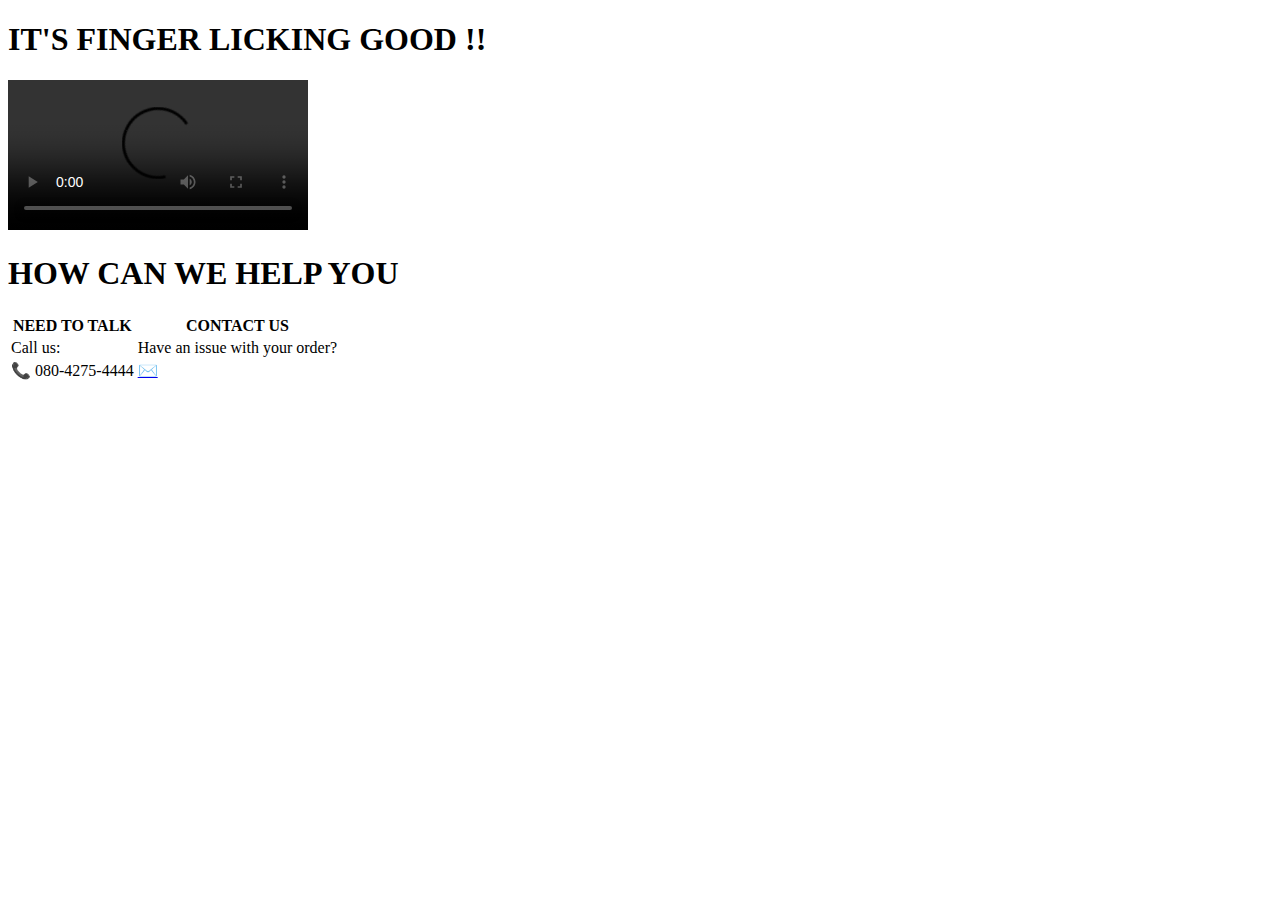
==== page3.html @ 2bb4b0ca "Update page3.html" ====
<!DOCTYPE html>
<html lang="en">

<head>
    <meta charset="UTF-8">
    <meta http-equiv="X-UA-Compatible" content="IE=edge">
    <meta name="viewport" content="width=device-width, initial-scale=1.0">
    <title>Document</title>
    <link rel="stylesheet" href="styles.css">
</head>

<body>

    <div class="fing-div">
        <h1 class="finger">IT'S FINGER LICKING GOOD !!</h1>
    </div>
    <div class="vid-div">
        <video controls src="video.mp4" alt="">
    </div>

    <div class="footer-div">
        <footer>
            <h1>HOW CAN WE HELP YOU</h1>

            <table class="cont-table">
                <tr class="cont-td">
                    <th class="cont-td" style="font-weight: bold;">NEED TO TALK</th>
                    <th class="cont-td" style="font-weight: bold;">CONTACT US</th>
                </tr>
                <tr class="cont-td">
                    <td class="cont-td">Call us:</td>
                    <td class="cont-td">Have an issue with your order?</td>
                </tr>
                <tr class="cont-td">
                    <td class="cont-td">📞 080-4275-4444</td>
                    <td class="cont-td"><a href="mailto:kfcfeedback@yum.com">✉️</a></td>
                </tr>
            </table>


            <a href="https://twitter.com/kfc?t=8xfKkDdmGmGT9odVwu7Rgw&s=09"><img class="logos" src="twitter.png" alt=""></a>
            <a href="https://instagram.com/kfcindia_official?igshid=OGRjNzg3M2Y="><img class="logos" src="insta.png" alt=""></a>
            <a href="https://www.facebook.com/KFCIndia/?mibextid=ZbWKwL"><img class="logos" src="fb.png" alt=""></a>
            
            


        </footer>
        

    </div>

    <div class="nav">
        <a href="page2.html"><img class="next-icon" src="prev.png" alt=""></a>
        
    </div>
</body>

</html>
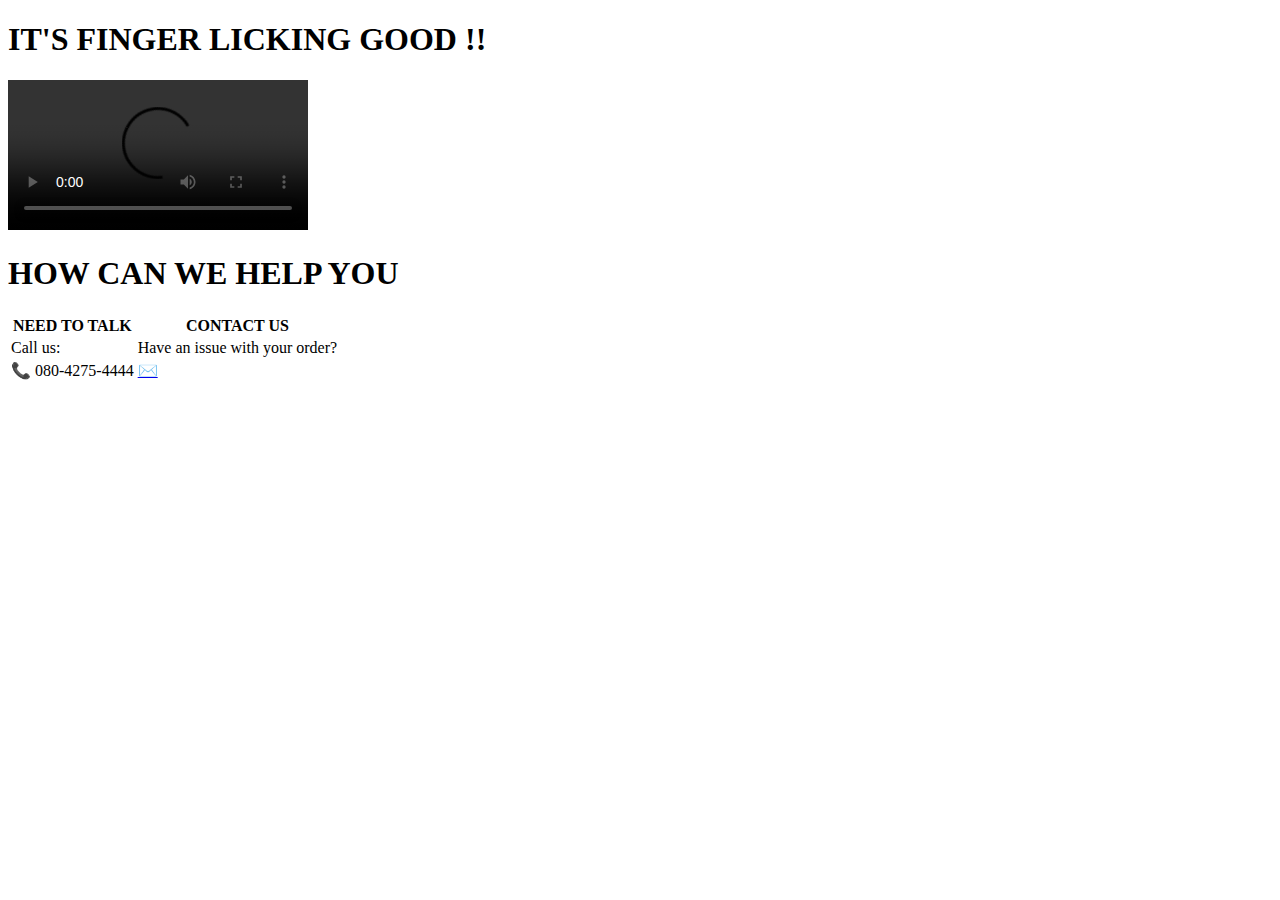
==== commit 3be0d73b: "Update page3.html" ====
--- a/page3.html
+++ b/page3.html
@@ -5,7 +5,7 @@
     <meta charset="UTF-8">
     <meta http-equiv="X-UA-Compatible" content="IE=edge">
     <meta name="viewport" content="width=device-width, initial-scale=1.0">
-    <title>Document</title>
+    <title>KFC</title>
     <link rel="stylesheet" href="styles.css">
 </head>
 
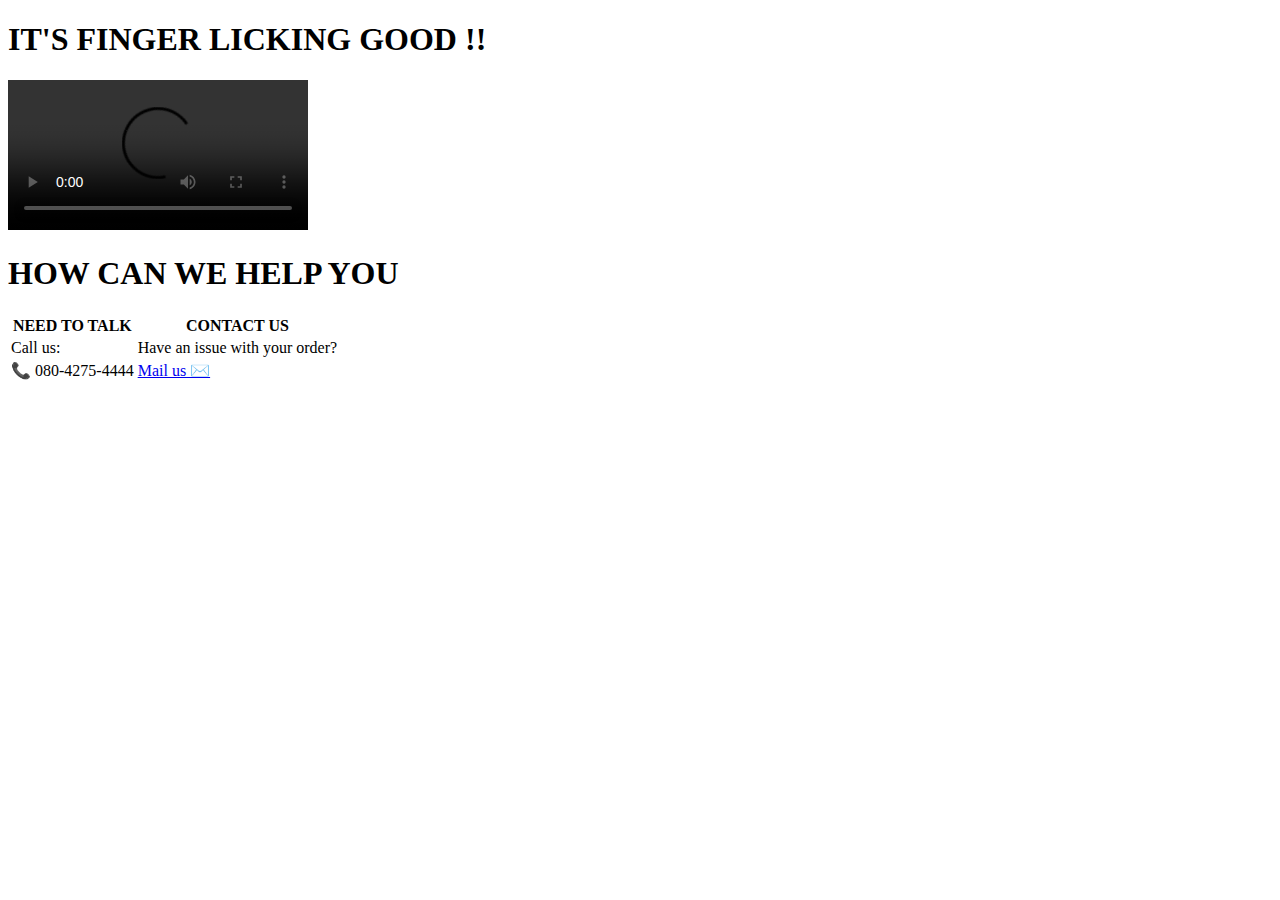
==== commit f2f39eac: "Update page3.html" ====
--- a/page3.html
+++ b/page3.html
@@ -33,7 +33,7 @@
                 </tr>
                 <tr class="cont-td">
                     <td class="cont-td">📞 080-4275-4444</td>
-                    <td class="cont-td"><a href="mailto:kfcfeedback@yum.com">✉️</a></td>
+                    <td class="cont-td"><a href="mailto:kfcfeedback@yum.com">Mail us ✉️</a></td>
                 </tr>
             </table>
 
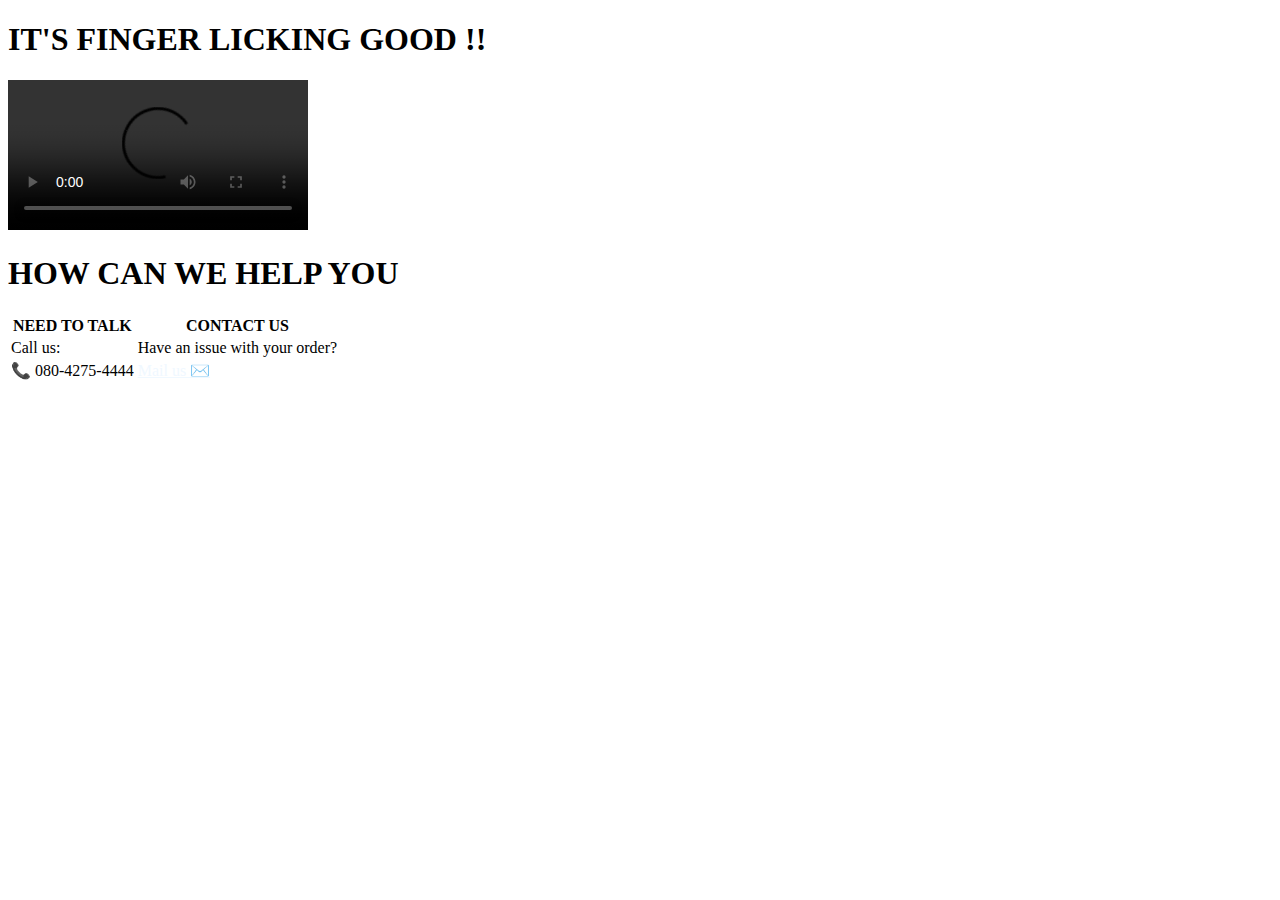
==== commit 6bdee6df: "Update page3.html" ====
--- a/page3.html
+++ b/page3.html
@@ -33,7 +33,7 @@
                 </tr>
                 <tr class="cont-td">
                     <td class="cont-td">📞 080-4275-4444</td>
-                    <td class="cont-td"><a href="mailto:kfcfeedback@yum.com">Mail us ✉️</a></td>
+                    <td class="cont-td"><a style="color: aliceblue; font-size: 1rem; font-weight: lighter;" href="mailto:kfcfeedback@yum.com">Mail us ✉️</a></td>
                 </tr>
             </table>
 
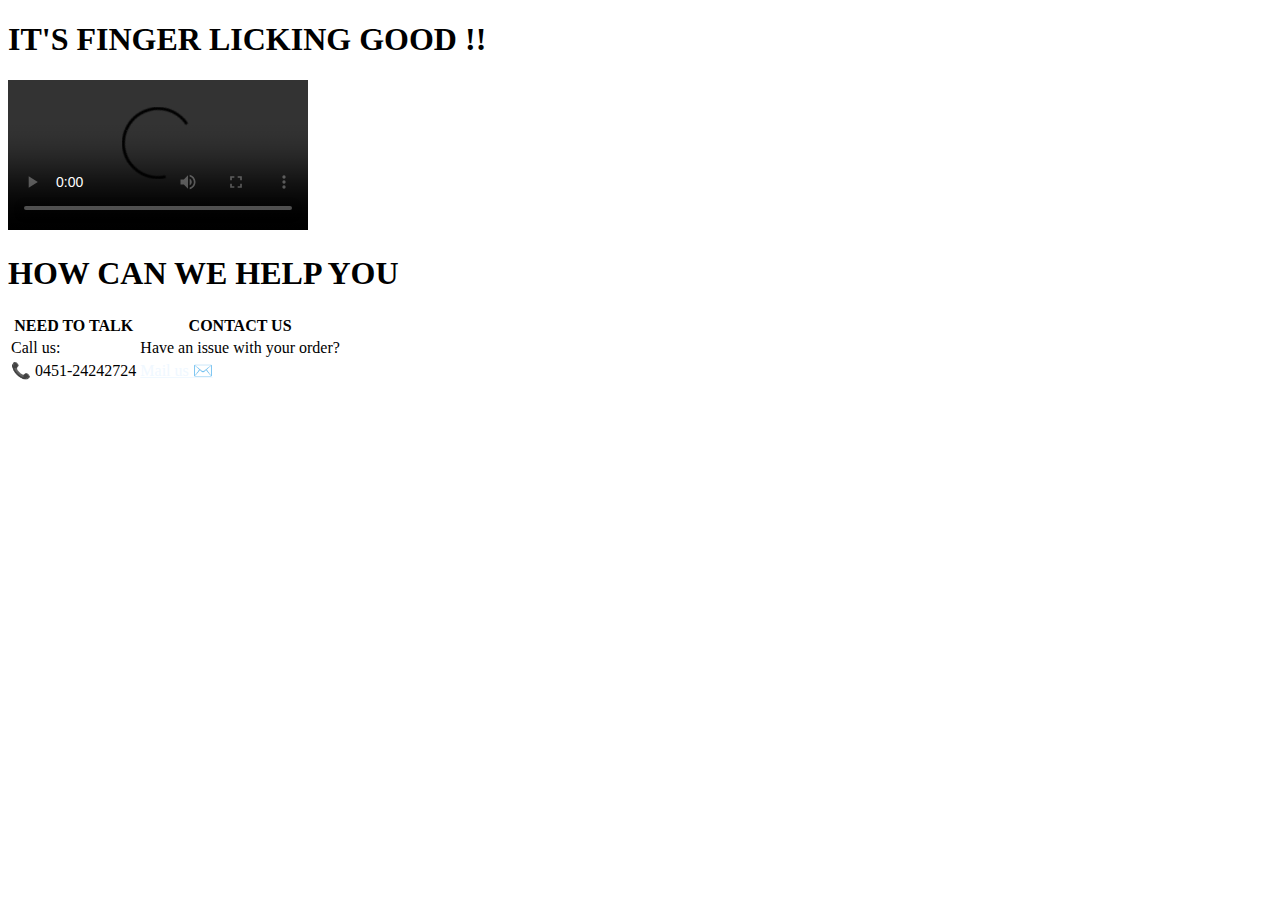
==== commit 75b31f4c: "Update page3.html" ====
--- a/page3.html
+++ b/page3.html
@@ -32,7 +32,7 @@
                     <td class="cont-td">Have an issue with your order?</td>
                 </tr>
                 <tr class="cont-td">
-                    <td class="cont-td">📞 080-4275-4444</td>
+                    <td class="cont-td">📞 0451-24242724</td>
                     <td class="cont-td"><a style="color: aliceblue; font-size: 1rem; font-weight: lighter;" href="mailto:kfcfeedback@yum.com">Mail us ✉️</a></td>
                 </tr>
             </table>
